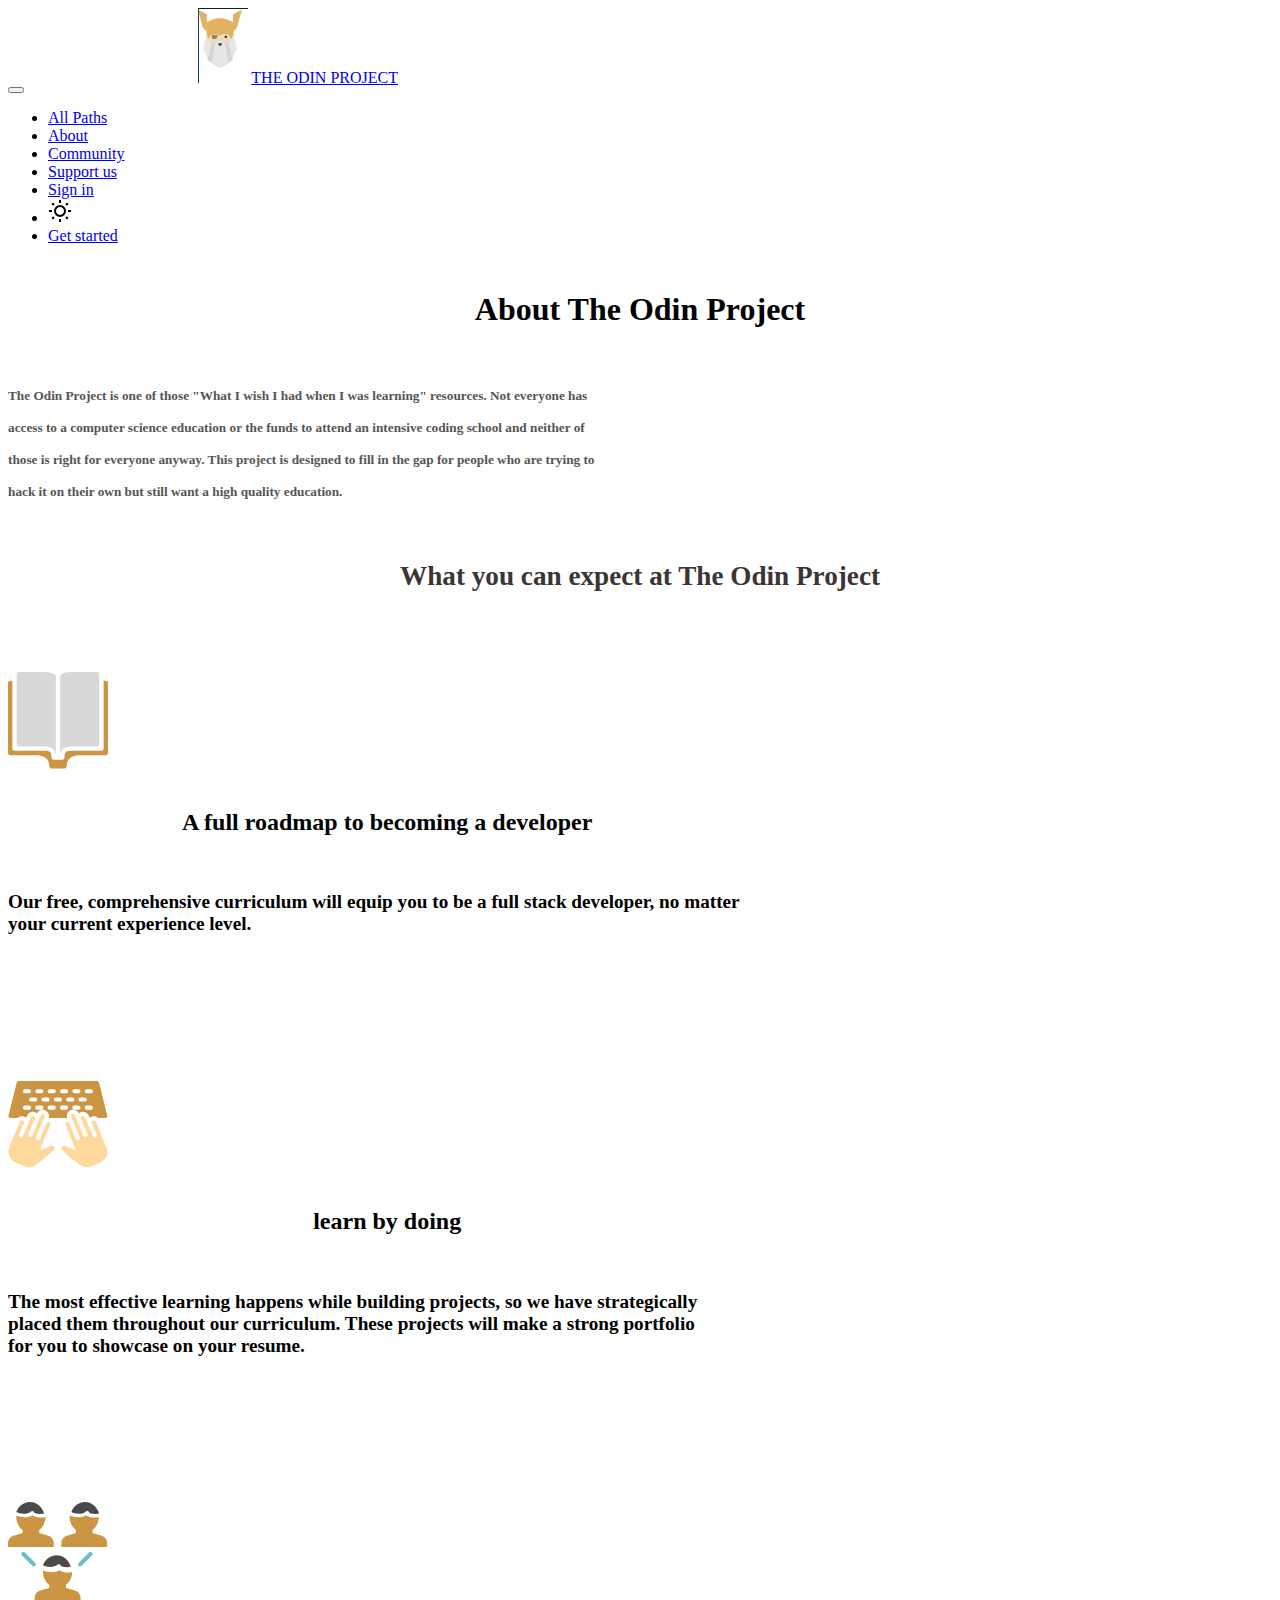
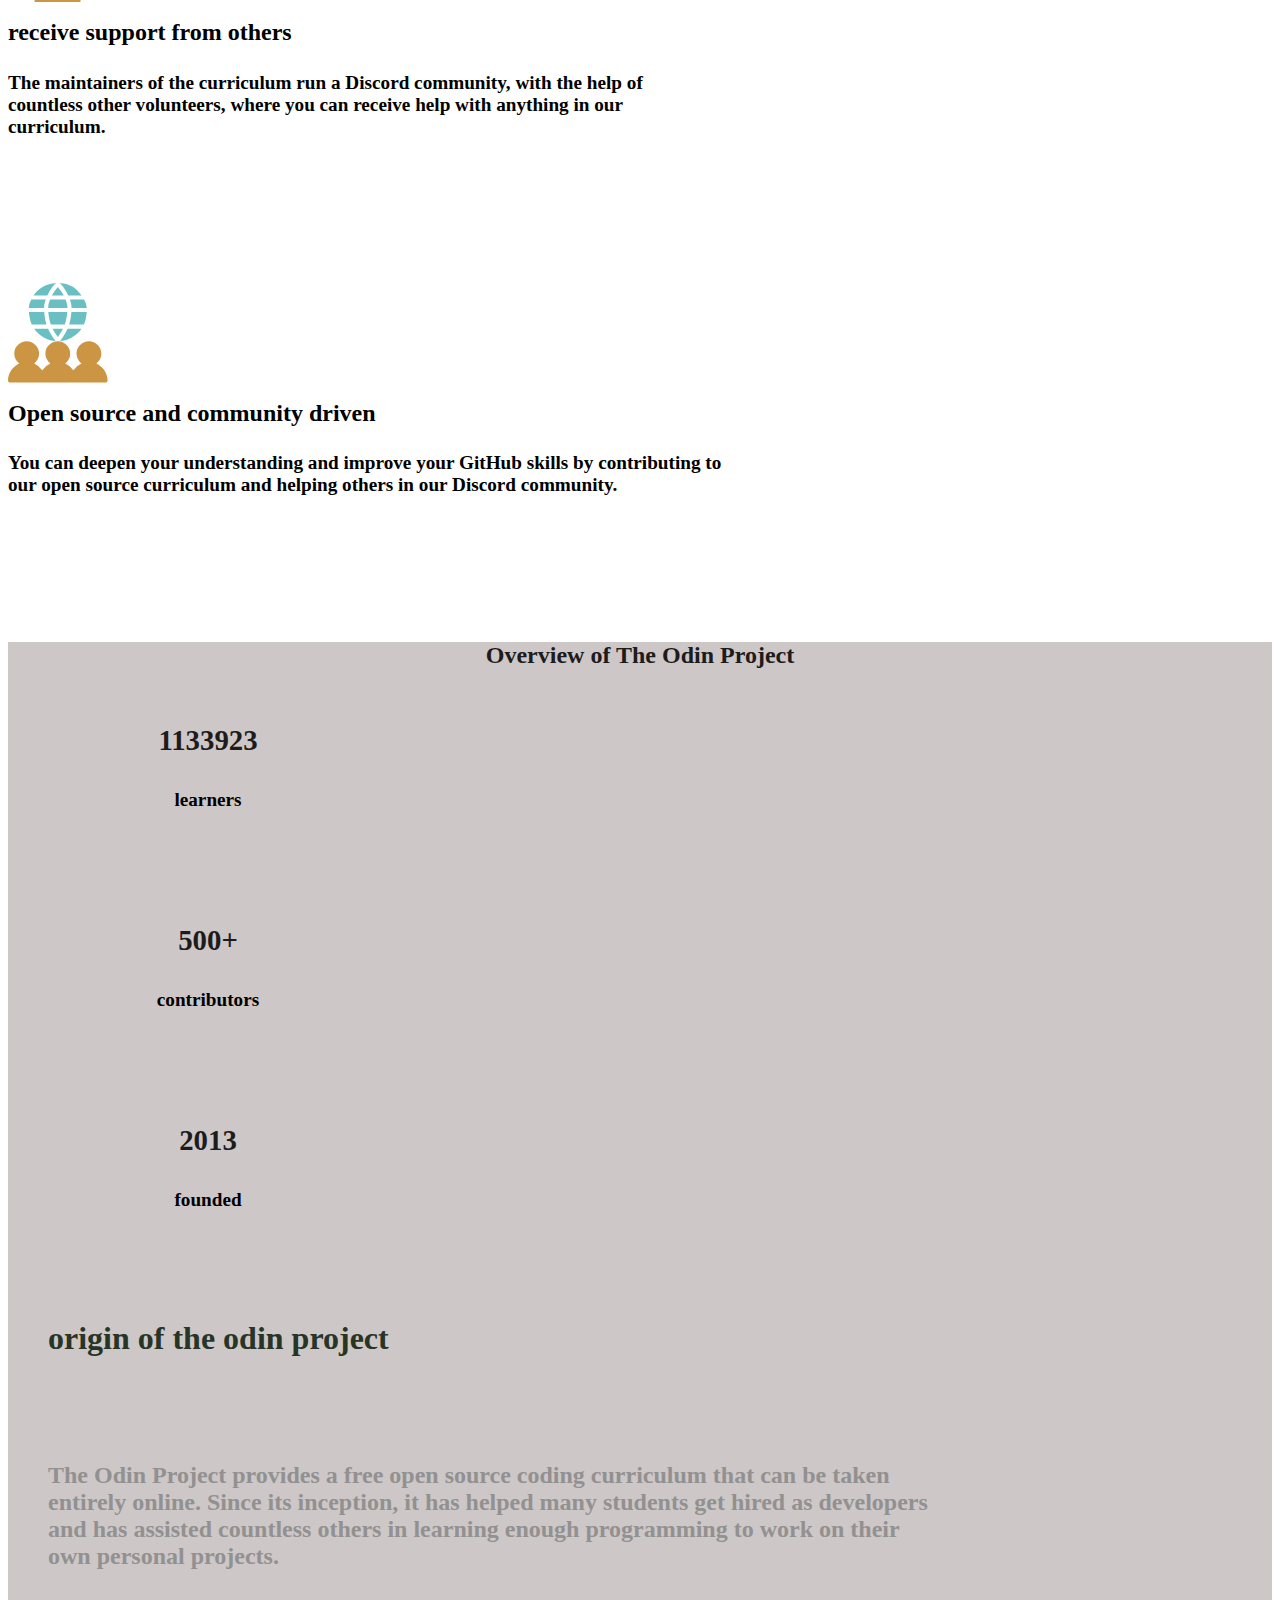
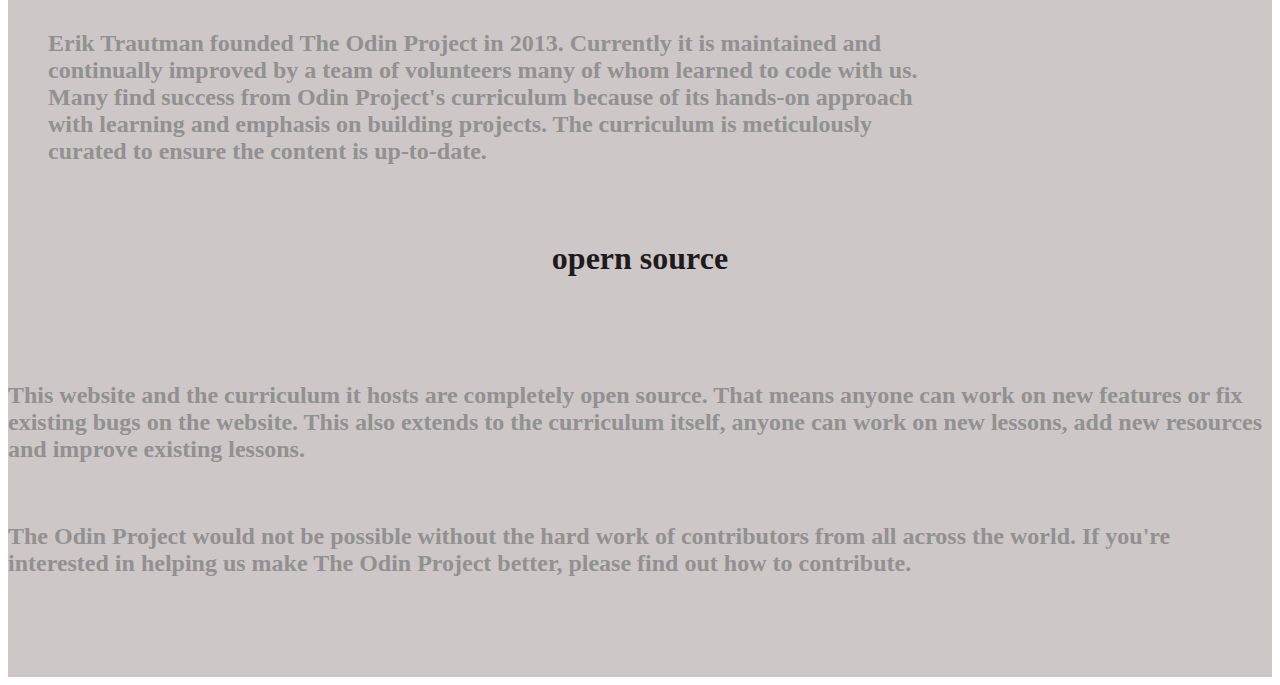
==== about.html @ 219171b6 "file added" ====
<html lang="en">
  <head>
    <meta charset="utf-8">
    <meta name="viewport" content="width=device-width, initial-scale=1">
    <title>Bootstrap demo</title>
    <!doctype html>
<link rel="stylesheet" href="about.css">
    <link href="https://cdn.jsdelivr.net/npm/bootstrap@5.2.3/dist/css/bootstrap.min.css" rel="stylesheet" integrity="sha384-rbsA2VBKQhggwzxH7pPCaAqO46MgnOM80zW1RWuH61DGLwZJEdK2Kadq2F9CUG65" crossorigin="anonymous">
  </head>
  <body>
   
     <nav class="navbar navbar-expand-lg bg-light">
      <div class="container-fluid">
        <div class="abcd">
        <img src="7cb00ede-e0c2-45e5-8d77-95d815a34350.jpeg">
        <a class="navbar-brand" href="#">THE ODIN PROJECT</a>
        </div>
        <button class="navbar-toggler" type="button" data-bs-toggle="collapse" data-bs-target="#navbarText" aria-controls="navbarText" aria-expanded="false" aria-label="Toggle navigation">
          <span class="navbar-toggler-icon"></span>
        </button>
        <div class="collapse navbar-collapse" id="navbarText">
          <ul class="navbar-nav ms-auto me-5 pe-5">
            <li class="nav-item">
              <a class="nav-link" href="#">All Paths</a>
            </li>
            <li class="nav-item">
              <a class="nav-link" href="#">About</a>
            </li>
            <li class="nav-item">
              <a class="nav-link" href="#">Community</a>
            </li>
            <li class="nav-item">
              <a class="nav-link" href="#">Support us</a>
            </li>
            <li class="nav-item">
              <a class="nav-link" href="#">Sign in</a>
            </li>
            <li class="nav-item">
              <a class="nav-link" href="#"><svg xmlns="http://www.w3.org/2000/svg" height="24" viewBox="0 -960 960 960" width="24"><path d="M440-800v-120h80v120h-80Zm0 760v-120h80v120h-80Zm360-400v-80h120v80H800Zm-760 0v-80h120v80H40Zm708-252-56-56 70-72 58 58-72 70ZM198-140l-58-58 72-70 56 56-70 72Zm564 0-70-72 56-56 72 70-58 58ZM212-692l-72-70 58-58 70 72-56 56Zm268 452q-100 0-170-70t-70-170q0-100 70-170t170-70q100 0 170 70t70 170q0 100-70 170t-170 70Zm0-80q67 0 113.5-46.5T640-480q0-67-46.5-113.5T480-640q-67 0-113.5 46.5T320-480q0 67 46.5 113.5T480-320Zm0-160Z"/></svg></a>
            </li>
            <li class="nav-item">
              
              <a class="btn btn-success text-light m-auto" href="#">Get started</a>
            </li>
          </ul>
          
      </div>
      </div>
    </nav>
    <div class="container-fluid one text-center">
        <div><h1>About The Odin Project</h1></div>
        <div class="container two"><h5>The Odin Project is one of those "What I wish I had when I was learning" resources. Not everyone has<br> access to a computer science education or the funds to attend an intensive coding school and neither of<br> those is right for everyone anyway. This project is designed to fill in the gap for people who are trying to<br> hack it on their own but still want a high quality education.</h5></div>
        <div class="container three"><h1>What you can expect at The Odin Project</h1></div>
        <div class="container">
            <div class="row four m-auto">
                <div class="col-lg-2 col-md-2 col-sm-12">
                    <img src="image/img-education-e3565a58586975c5666f72075d0b3595ed3970a39837b20e2929a207ac6f3dcc (1).svg">
                </div>
                <div class="col-lg-10 col-md-10 col-sm-12">
                    <div>
                        <h1>A full roadmap to becoming a developer</h1>
                        <h4>Our free, comprehensive curriculum will equip you to be a full stack developer, no matter your current experience level.</h4>
                    </div>
                </div>
            </div>
            
        </div>
         <div class="row four m-auto">
            <div class="col-lg-10 col-md-10 col-sm-12">
                <img src="image/img-build-ff744742c689a4c6e5288a2b1254dd5f48b67612f077c6502d0d47da2f04c872.svg">
            </div>
            <div class="col-lg-10 col-md-10 col-sm-12">
                <div>
                    <h1>learn by doing</h1>
                    <h4>The most effective learning happens while building projects, so we have strategically<br> placed them throughout our curriculum. These projects will make a strong portfolio<br> for you to showcase on your resume.</h4>
                </div>
            </div>
        </div>
        
    </div>
    <div class="row four m-auto">
        <div class="col-lg-2 col-md-2 col-sm-12">
            <img src="image/img-people-38cb10d85ee4919c50abb7546115ed4f4bdf45494b5bee61f62f5a007d0f1752.svg">
        </div>
        <div class="col-lg-10 col-md-10 col-sm-12">
            <div>
                <h1>receive support from others</h1>
                <h4>The maintainers of the curriculum run a Discord community, with the help of<br> countless other volunteers, where you can receive help with anything in our<br> curriculum.</h4>
            </div>
        </div>
    </div>
    
</div>
<div class="row four m-auto">
    <div class="col-lg-2 col-md-2 col-sm-12">
        <img src="image/img-opensource-c137c8616631027d6a10b1fe5aa932c5e594fc80caecd00d8b190a197f10f8f9.svg">
    </div>
    <div class="col-lg-10 col-md-10 col-sm-12">
        <div>
            <h1>Open source and community driven</h1>
            <h4>You can deepen your understanding and improve your GitHub skills by contributing to<br> our open source curriculum and helping others in our Discord community.</h4>
        </div>
    </div>
</div>

</div>
    
        
        
       
<div class="container fluid five">
    <h1>Overview of The Odin Project</h1>
    <div class="container row six">
        <div class="col-lg-3 col-md-3 col-sm-12 bg-white seven">
            <h1>1133923</h1>
            <h5>learners</h5>
        </div>
        <div class="col-lg-4 col-md-4 col-sm-12 bg-white seven">
            <h1>500+</h1>
            <h5>contributors</h5>
        </div>
        <div class="col-lg-4 col-md-4 col-sm-12 bg-white seven">
            <h1>2013</h1>
            <h5>founded</h5>
        </div>
    </div>
    <div class="container fluid ">
        <div class="row eight">
            <div class="col-lg-8 col-md-9 col-sm-12 bg-white text-start nine">
                <h1>origin of the odin project</h1>
                <h5>The Odin Project provides a free open source coding curriculum that can be taken entirely online. Since its inception, it has helped many students get hired as developers and has assisted countless others in learning enough programming to work on their own personal projects.</h5>
                <h5>Erik Trautman founded The Odin Project in 2013. Currently it is maintained and continually improved by a team of volunteers many of whom learned to code with us. Many find success from Odin Project's curriculum because of its hands-on approach with learning and emphasis on building projects. The curriculum is meticulously curated to ensure the content is up-to-date.</h5>
            </div>
            <div class="col-lg-3 col-md-3 col-sm-12 bg-white text-start">
                <h1>opern source</h1>
                <h5>This website and the curriculum it hosts are completely open source. That means anyone can work on new features or fix existing bugs on the website. This also extends to the curriculum itself, anyone can work on new lessons, add new resources and improve existing lessons.</h5>
                <h5>The Odin Project would not be possible without the hard work of contributors from all across the world. If you're interested in helping us make The Odin Project better, please find out how to contribute.</h5>
            </div>
        </div>
    </div>
</div>

    </div>
---- about.css ----
.abcd{
    padding-left: 15%;
}
.ord{
    margin-left: 400px;
}
.title{
    padding-left: 350px;
}
.one h1{
    text-align: center;
    font-size: 2rem;
    padding: 30px;
    margin: 10px;
    
    
}
.two h5{
    color: rgb(87, 84, 84);
    line-height: 2rem;
}
.three h1{
    font-size: 1.7rem;
    line-height: 2rem;
    padding-bottom: 20px;
    color: rgb(59, 53, 53);

}
.four img{
    width: 100px;
}
.four{
    width: 60%;
    margin-top: 60px;
    margin-bottom: 60px;
    padding-bottom: 60px;
    text-align: start;
}
.four h1{
    font-size: 1.5rem;
}
.four h4{
    font-size: 1.2rem;
}
.five{
    background-color:rgb(206, 199, 199);
    padding-bottom: 60px;
}
.five h1{
    text-align: center;
    font-size: 1.5rem;
    color: rgb(29, 28, 28);
}
.six{
    width: 100%;
    text-align: center;
    margin: auto;
}
.seven{
    padding-right: 20px;
    margin-right: 15px;
    padding-top: 20px;
    width: 400px;
    height: 120px;
    margin-bottom: 60px;

}
.seven h1{
    font-size: 1.8rem;

}
.seven h5{
    font-size: 1.2rem;
}
.eight{
    width: 100%;
    margin: auto;
}
.nine{
    width: 70%;
    margin-right: 30px;
    margin-left: 40px;
}
.nine h1{
    text-align: left;
    font-size: 2rem;
    color: rgb(39, 53, 39);
}
.nine h5{
    font-size: 1.5rem;
}
.eight h1{
    font-size: 2rem;
    padding-top: 35px;
    padding-bottom: 35px;
    margin-bottom: 50px;
}
.eight h5{
    font-size: 1.5rem;
    padding-top: 20px;
    color: rgb(146,145,145);
}
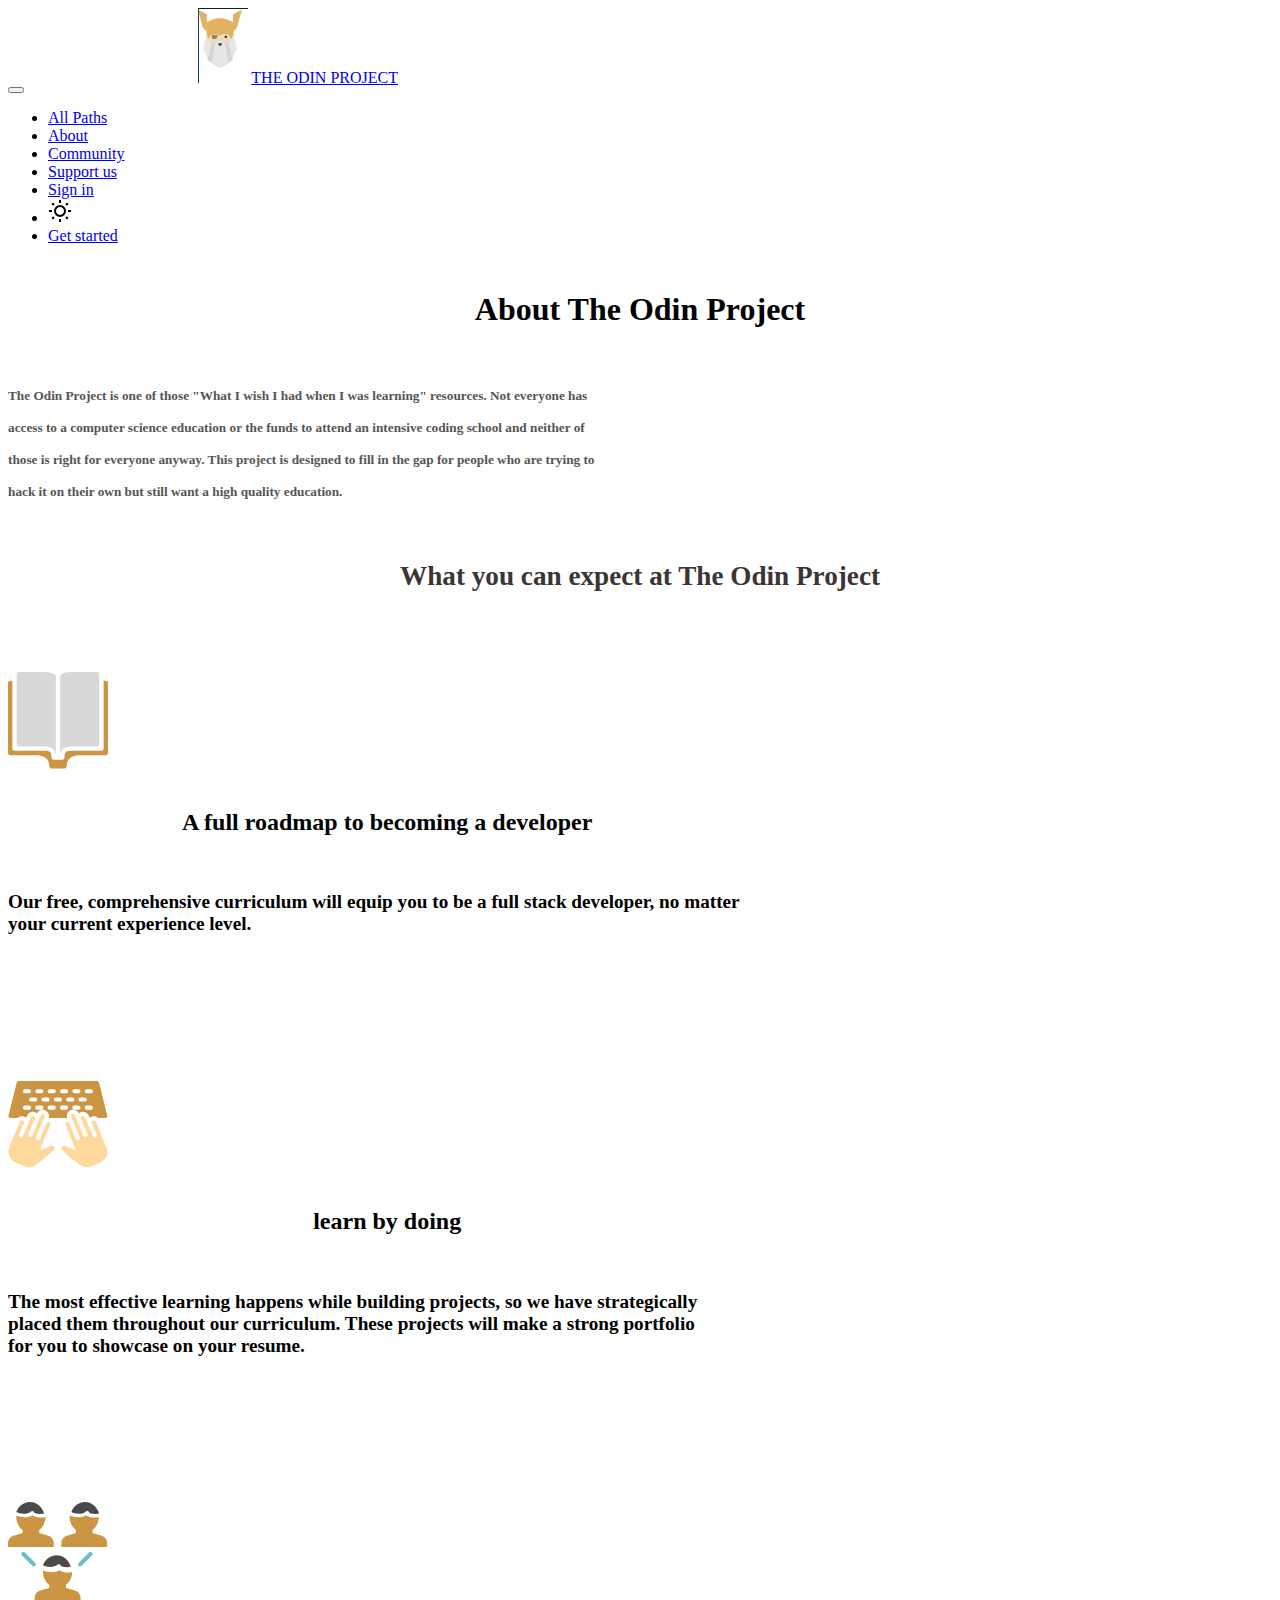
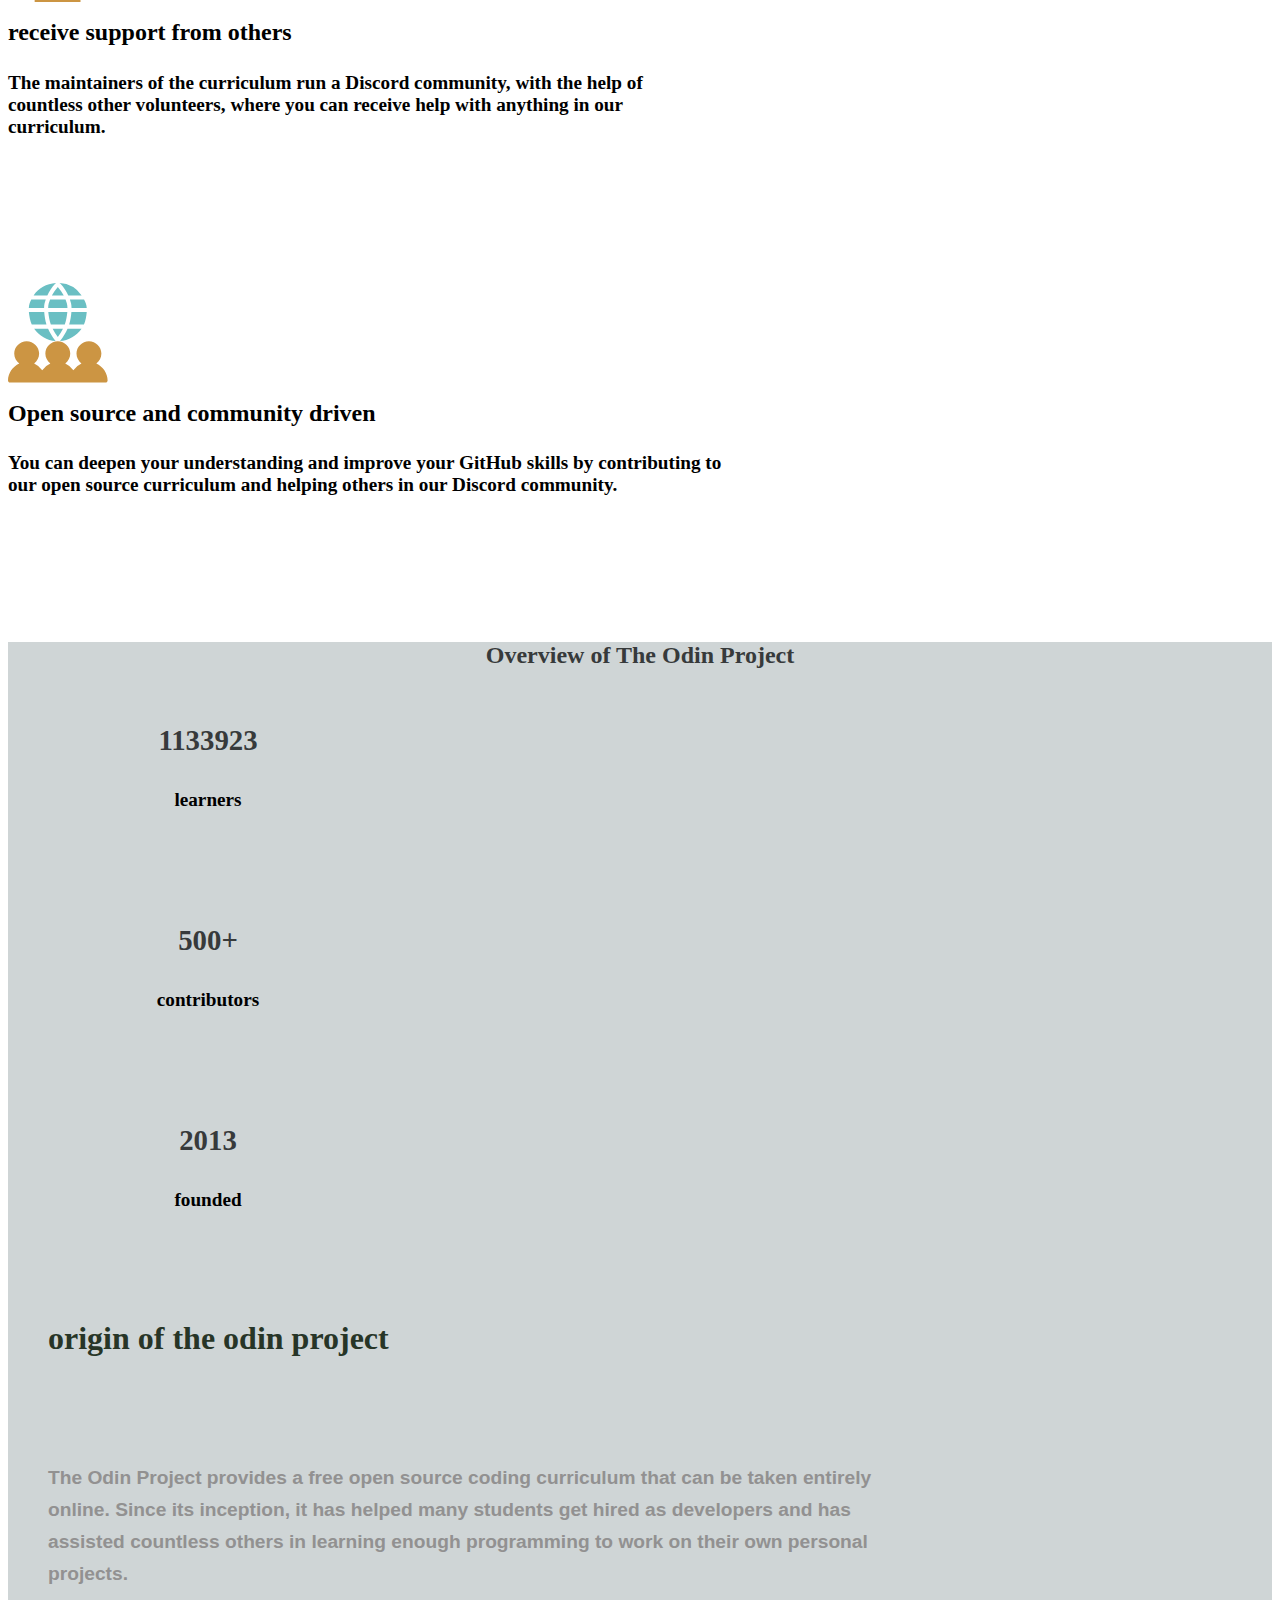
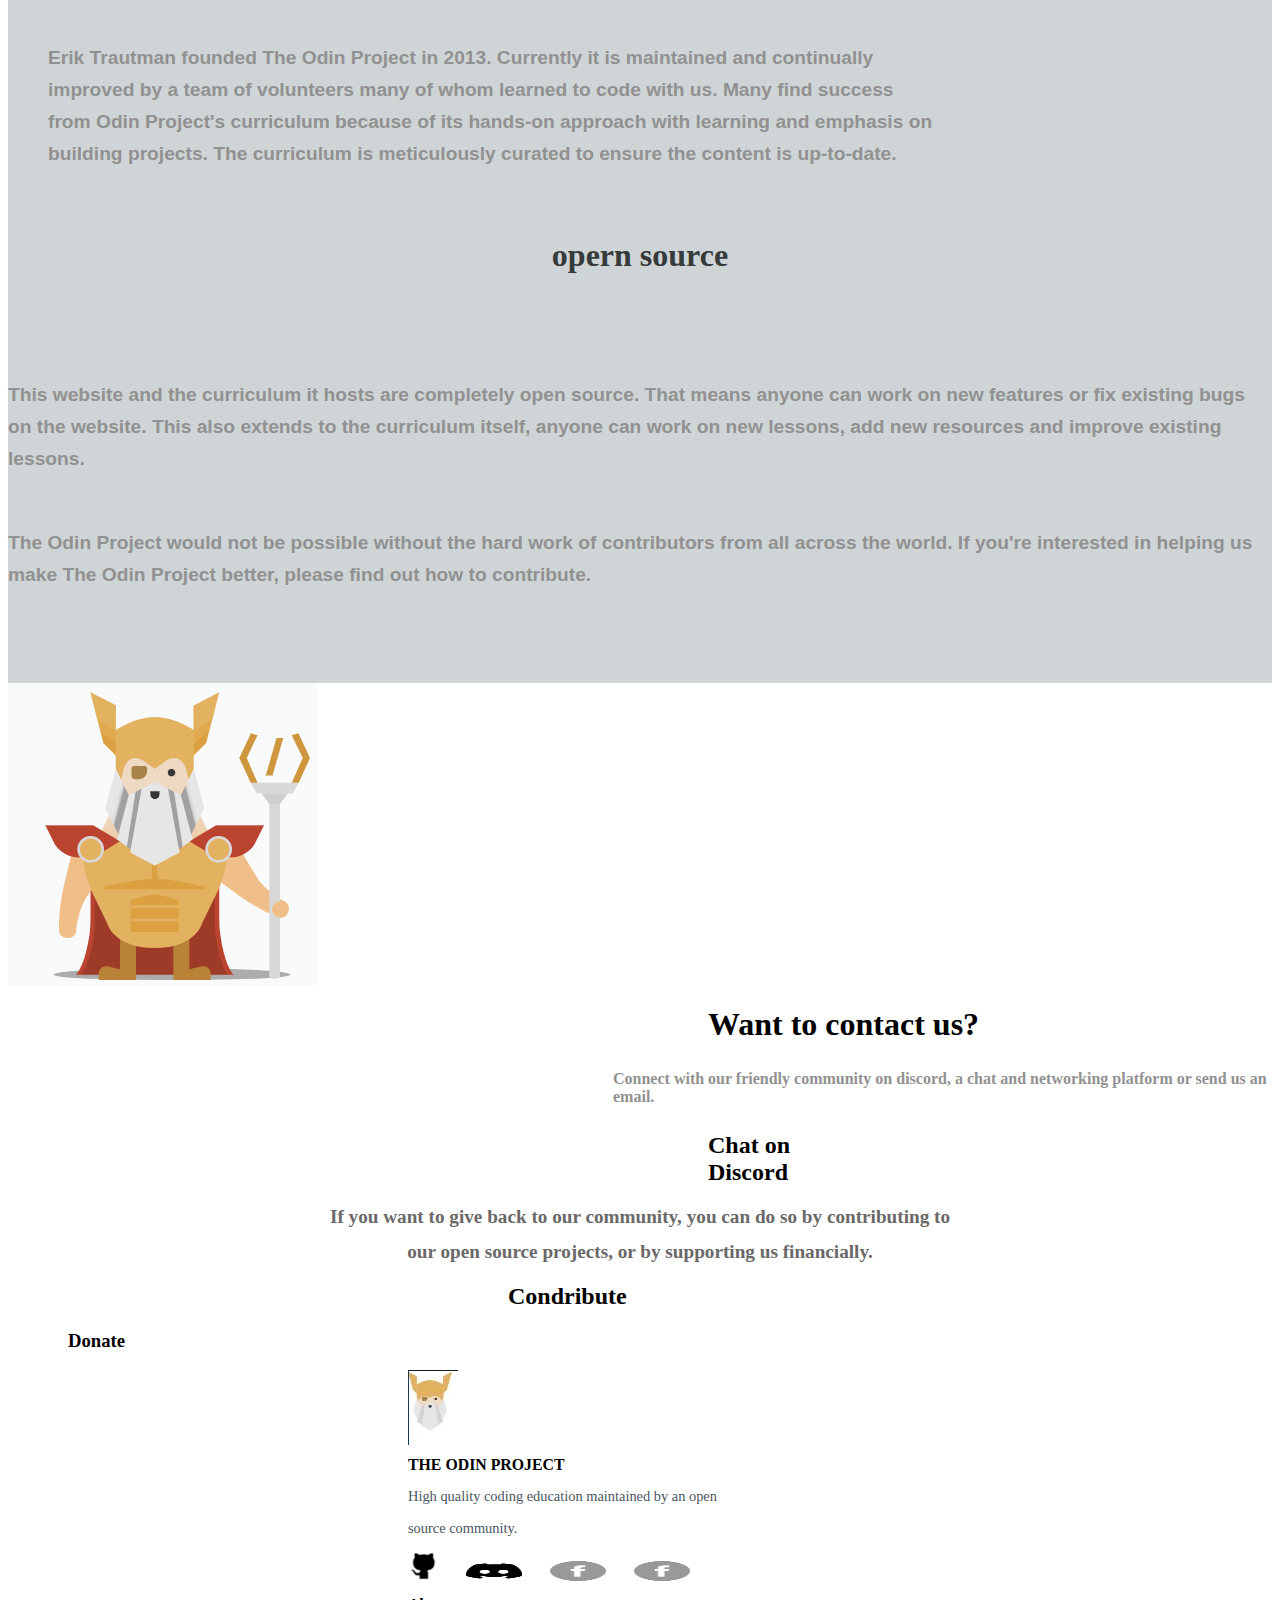
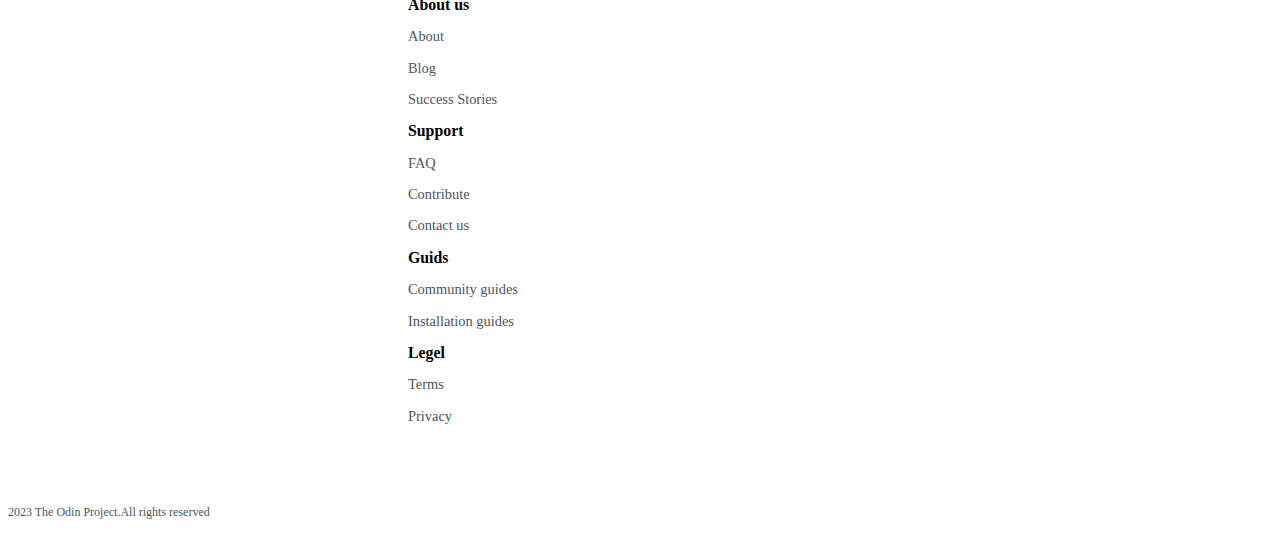
==== commit 35a494da: "file added" ====
--- a/about.html
+++ b/about.html
@@ -139,5 +139,91 @@
         </div>
     </div>
 </div>
-
-    </div>+<div class="container">
+    <div class="row ten m-auto">
+      <div class="col-lg-2 col-md-2 col-sm-12 ">
+        
+        <img src="image/Screenshot from 2023-10-05 11-43-50.png">
+        </div>
+        
+        <div class="col-lg-10 col-md-10 col-sm-12">
+        
+        <h1>Want to contact us?</h1>
+        <h4>Connect with our friendly community on discord, a chat
+           and networking platform or send us an email.</h4>
+          <h2 class="btn btn-outline-secondary ">Chat on Discord</h2>
+       </div>
+     </div>
+     <div class="bb"><h1>If you want to give back to our community, you can do so by contributing to 
+      <h1>our open source projects, or by supporting us financially.<h1>
+        <h2 class="btn btn-success text-light   ">Condribute</h2>
+        <h3 class="btn btn-success text-light   ">Donate</h3>
+  </div>
+
+
+ </div>
+ <div class="container bg-white mt-5">
+  <div class="row final">
+    <div class="col-lg-4 col-md-4 col-sm-12">
+      
+      <img src="7cb00ede-e0c2-45e5-8d77-95d815a34350.jpeg">
+      
+        <h1 class="d-inline">THE ODIN PROJECT</h1>
+      
+         <p>High quality coding education maintained by an open
+          <p> source community.</p>
+         
+         <img src="image/4926624.png" width="30px" class="gith">
+         <img src="image/5968898.png"  height=20vw   class="disc">
+         <img src="image/10092202.png" height=20vw class="fb">
+         <img src="image/10092202.png" height="20vw" class="twit">
+         </div>
+         <div class="col-lg-2 col-md-2 col-sm-12">
+            <h1>About us</h1>
+          
+            <p>About</p>
+            <p>Blog</p>
+            <p>Success Stories</p>
+            </div>
+            
+          
+
+          <div class="col-lg-2 col-md-2 col-sm-12">
+            <h1>Support</h1>
+            <p>FAQ<p>
+            <p>Contribute</p>
+            <p>Contact us</p>
+            </div>
+
+            <div class="col-lg-2 col-md-2 col-sm-12">
+              <h1>Guids</h1>
+              <p>Community guides<p>
+              
+              <p>Installation guides</p>
+              </div>
+
+              <div class="col-lg-2 col-md-2 col-sm-12">
+                <h1>Legel</h1>
+                <p>Terms<p>
+                
+                <p>Privacy</p>
+                </div>
+                </div>
+ </div>
+ <div class="wm container">
+  <p> 2023 The Odin Project.All rights reserved</p>
+  </div>
+</div>
+
+
+
+<script src="https://cdn.jsdelivr.net/npm/bootstrap@5.2.3/dist/js/bootstrap.bundle.min.js" integrity="sha384-kenU1KFdBIe4zVF0s0G1M5b4hcpxyD9F7jL+jjXkk+Q2h455rYXK/7HAuoJl+0I4" crossorigin="anonymous"></script>
+
+        
+
+
+
+
+  
+</body>
+</html>--- a/about.css
+++ b/about.css
@@ -43,13 +43,14 @@
     font-size: 1.2rem;
 }
 .five{
-    background-color:rgb(206, 199, 199);
+    background-color:rgb(207, 213, 214);
     padding-bottom: 60px;
+    margin-top: 30px;
 }
 .five h1{
     text-align: center;
     font-size: 1.5rem;
-    color: rgb(29, 28, 28);
+    color: rgb(55, 58, 59);
 }
 .six{
     width: 100%;
@@ -96,7 +97,78 @@
     margin-bottom: 50px;
 }
 .eight h5{
-    font-size: 1.5rem;
+    font-size: 1.2rem;
+    line-height: 2rem;
+    font-family: Arial, Helvetica, sans-serif;
     padding-top: 20px;
     color: rgb(146,145,145);
+}
+.ten img{
+    padding-right: 480px;
+}
+.ten h4{
+    font-size: 1rem;
+    margin-left: 600px;
+    padding: 5px 5px;
+    color:  rgb(146 145 145);
+    
+}
+.ten h1{
+    margin-left: 700px;
+    font-size: 2rem;
+}
+.ten h2{
+    width: 10vw;
+    margin-left: 700px;
+}
+.bb h1{
+    font-size: 1.2rem;
+    text-align: center;
+    color:   rgb(107, 104, 104);
+}
+.bb h2{
+    margin-left: 500px;
+}
+.bb h3{
+    margin-left: 60px;
+}
+.final{
+    margin: 0px 400px;
+    margin-bottom: 80px;
+}
+.final h1{
+    font-size: .99rem;
+}
+.final p{
+    font-size: .90rem;
+    color: rgb(75 85 99);
+}
+
+.twit{
+    display: inline;
+    width: 3.5rem;
+    padding-left: 1.5rem;
+}
+.fb{
+    display: inline;
+    width: 3.5rem;
+    padding-left: 1.5rem;
+    
+}
+.gth{
+    display: inline;
+    width: 3.5rem;
+    padding-left: 1.5rem;
+}
+.disc{
+    display: inline;
+    width: 3.5rem;
+    padding-left: 1.5rem;
+}
+.wm{
+    font-size: .75rem;
+    color: rgb(75 85 99);
+    margin-top: 40px;
+    margin-bottom: 40px;
+
 }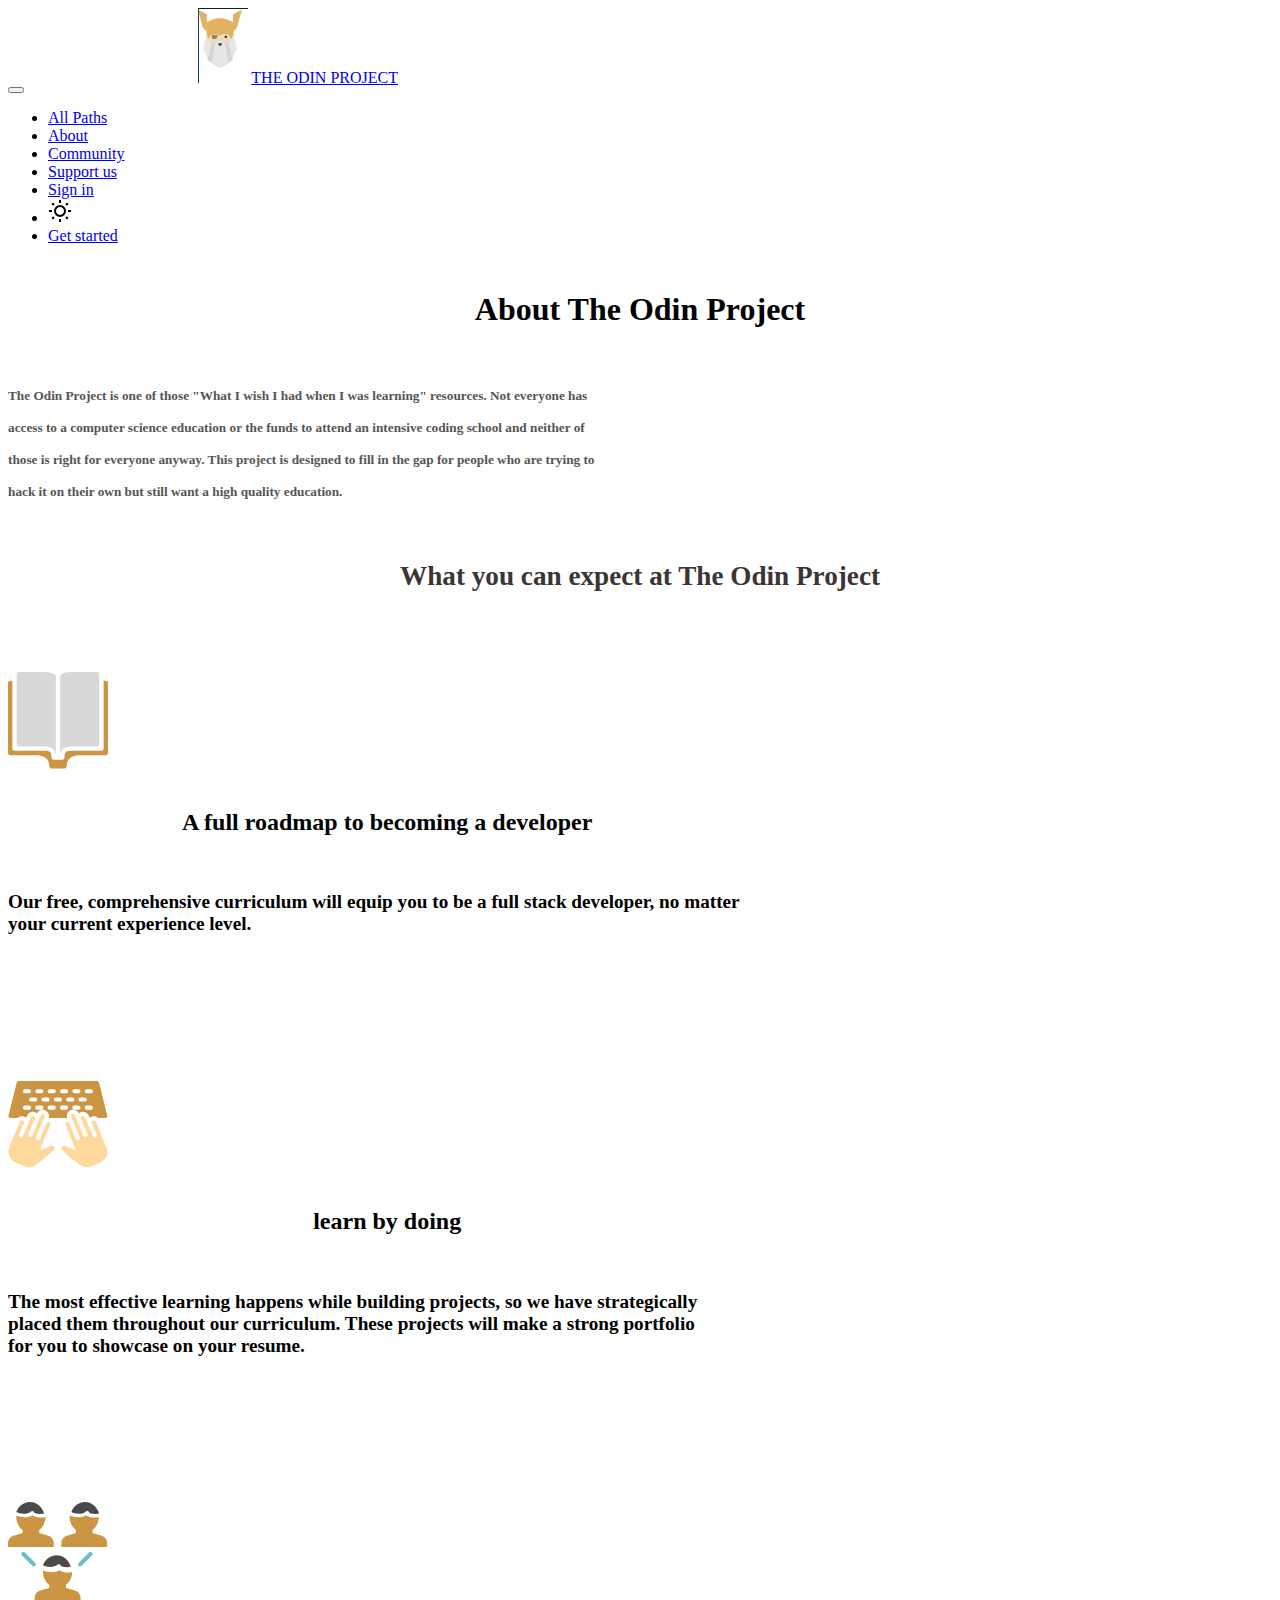
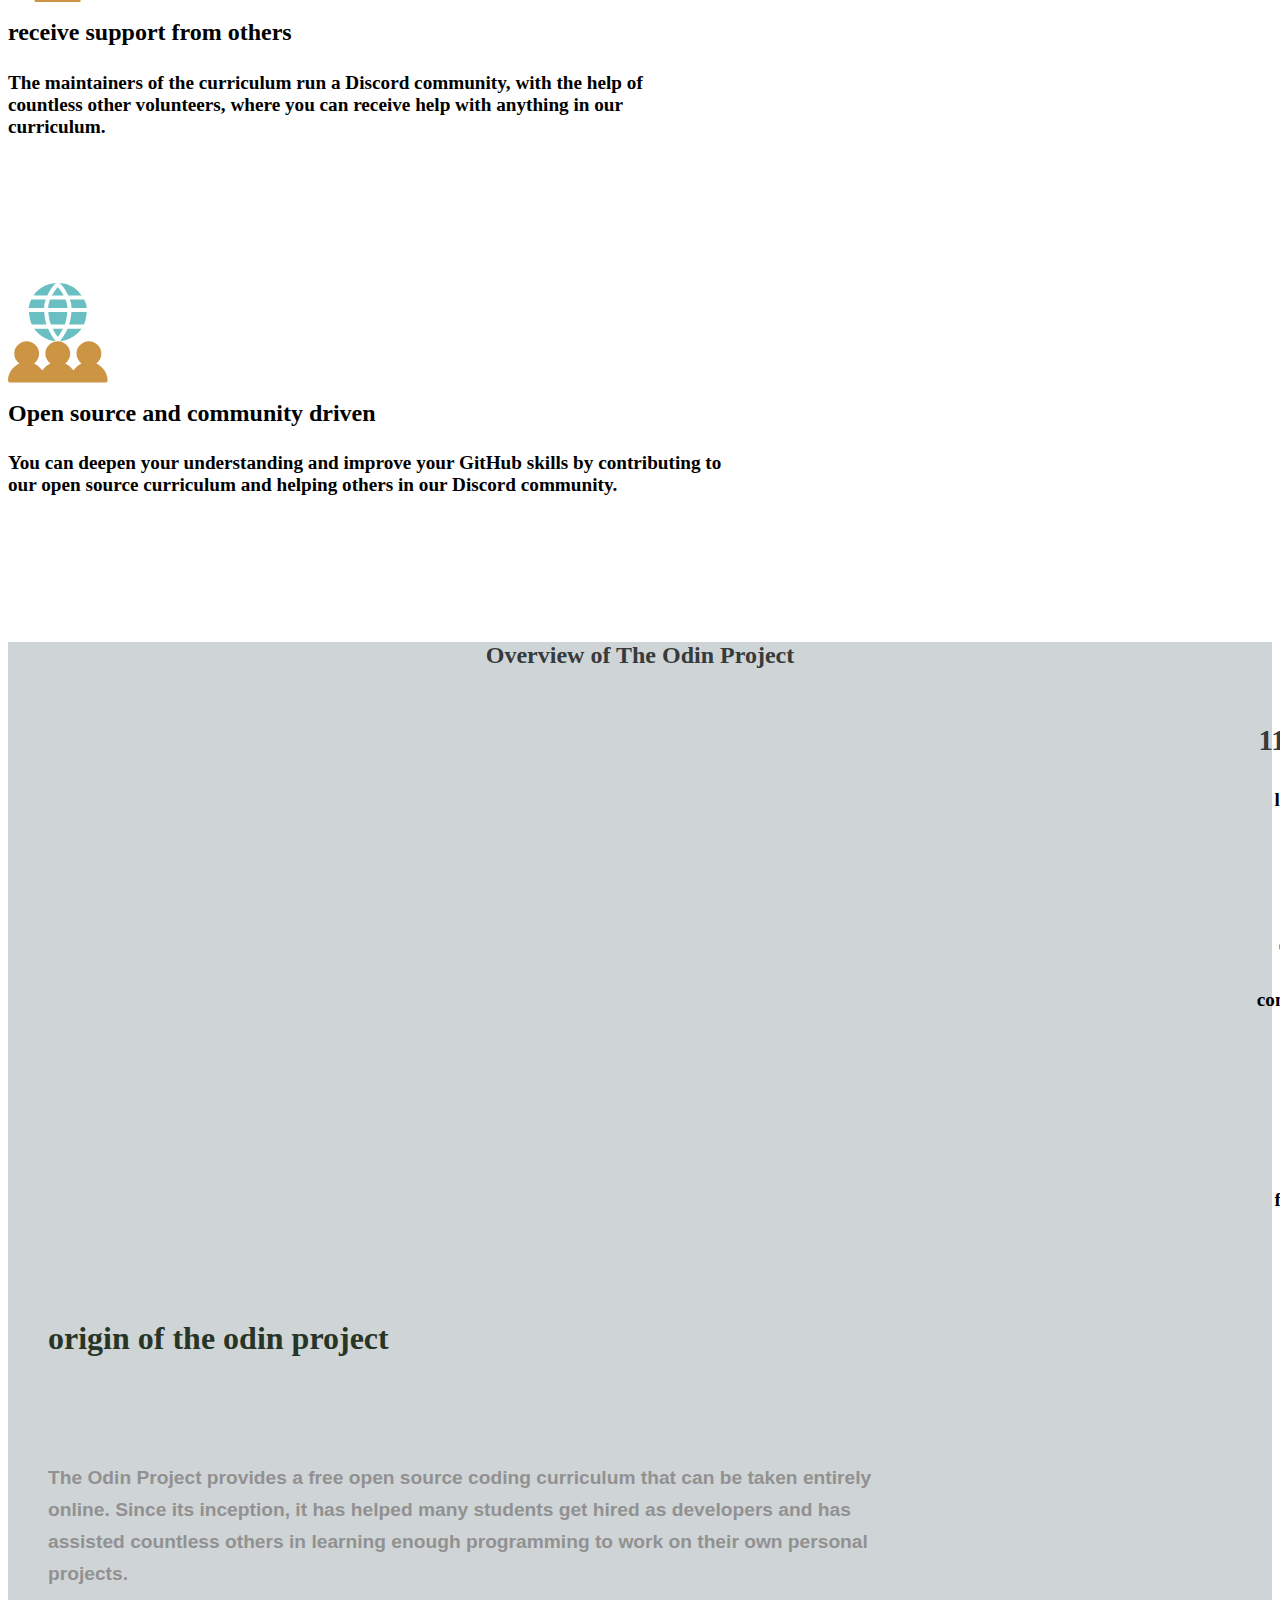
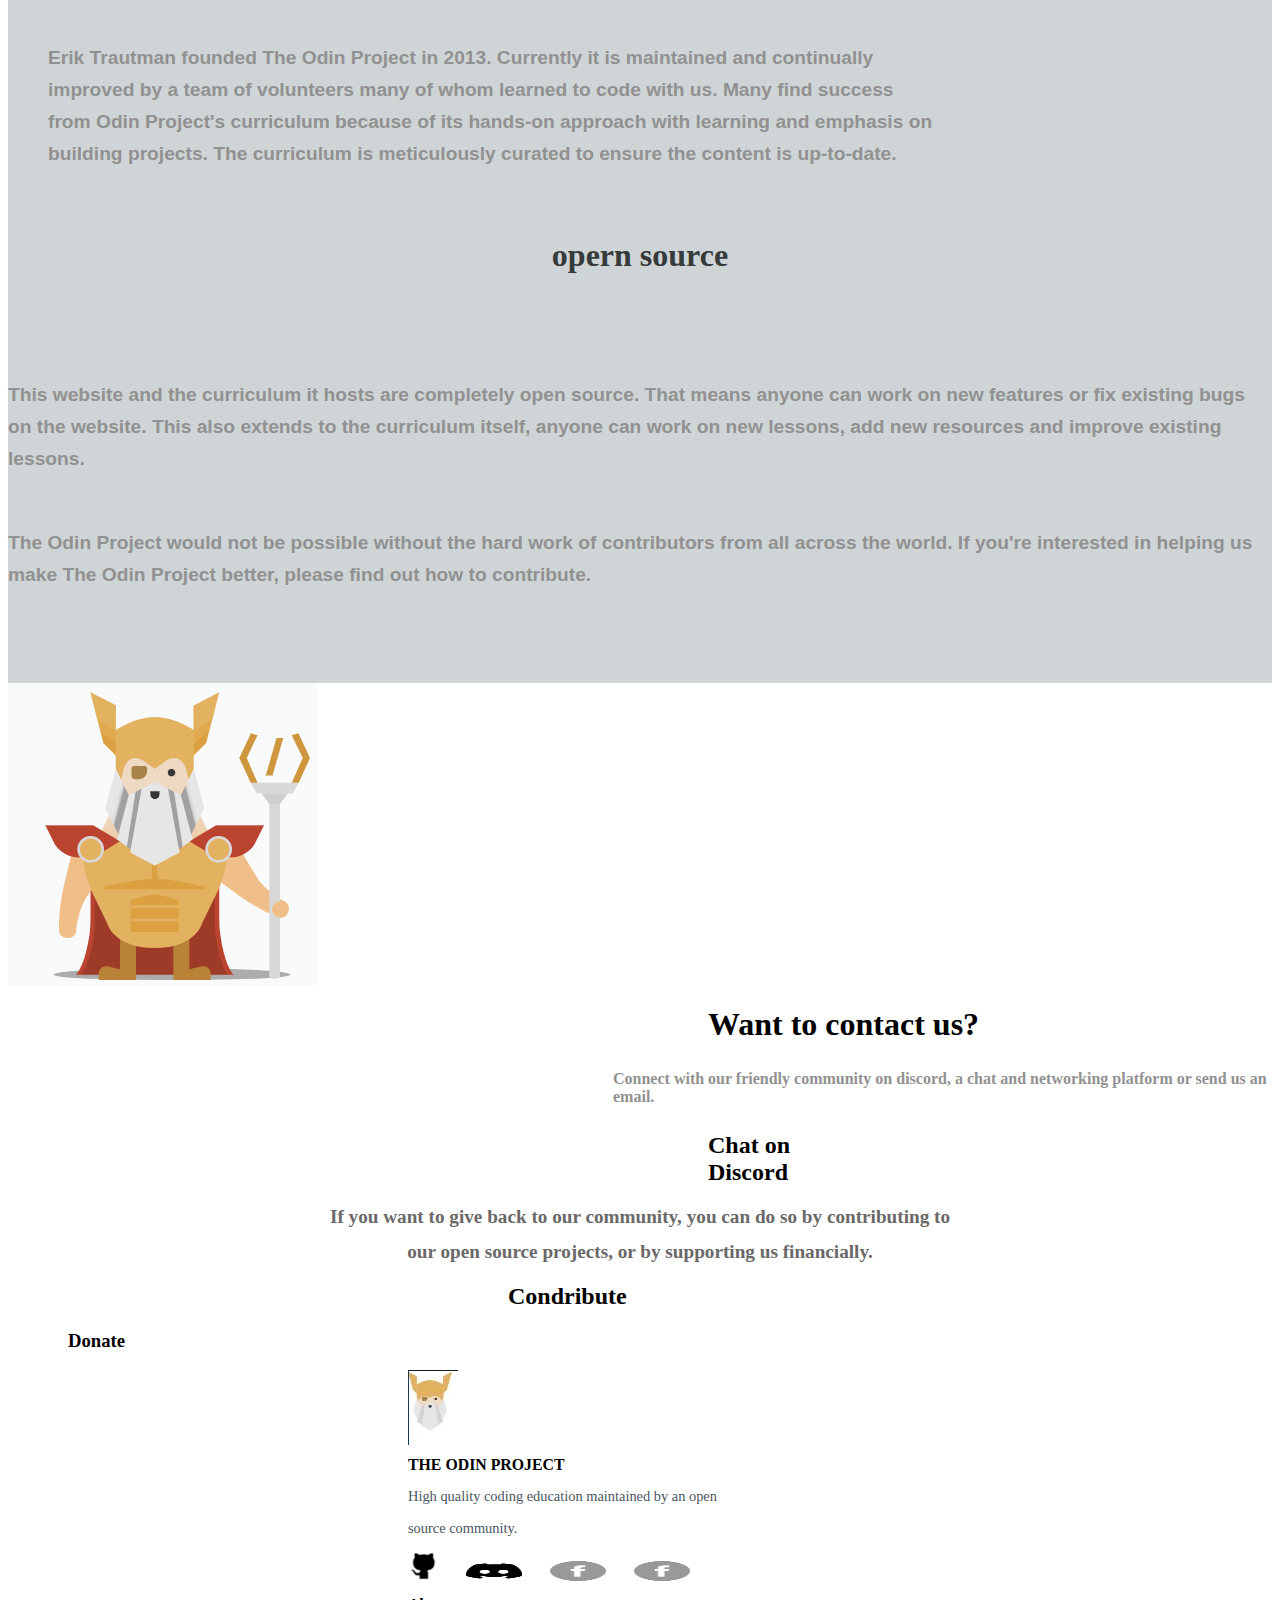
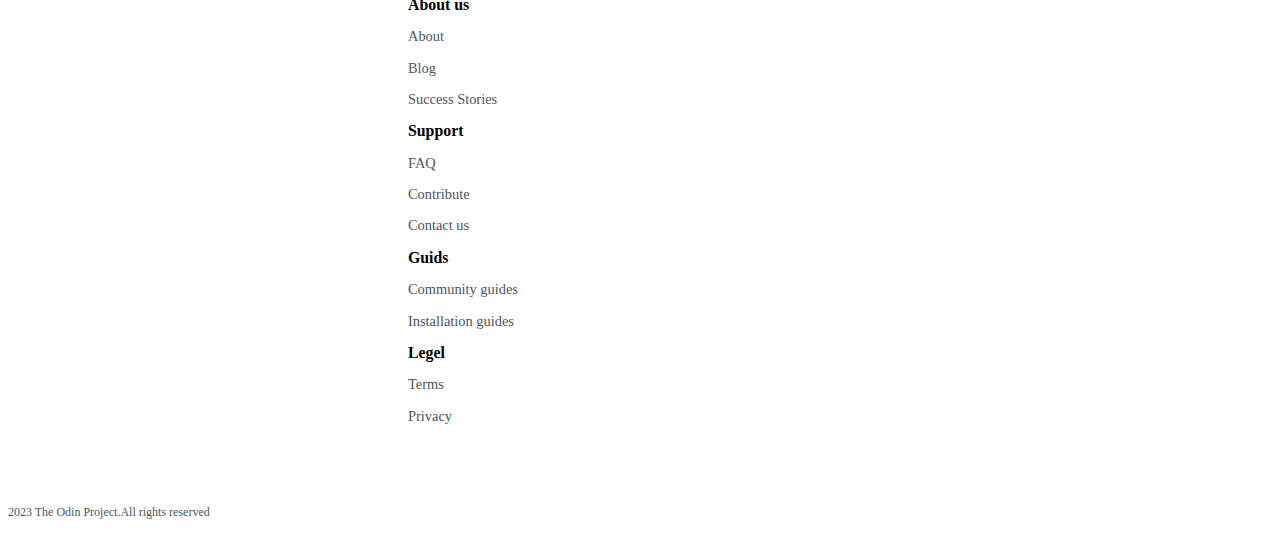
==== commit 9fa41674: "file added" ====
--- a/about.html
+++ b/about.html
@@ -108,18 +108,18 @@
         
         
        
-<div class="container fluid five">
+<div class="container-fluid five">
     <h1>Overview of The Odin Project</h1>
     <div class="container row six">
-        <div class="col-lg-3 col-md-3 col-sm-12 bg-white seven">
+        <div class=" col-lg-3 col-md-3 col-sm-12 bg-white seven">
             <h1>1133923</h1>
             <h5>learners</h5>
         </div>
-        <div class="col-lg-4 col-md-4 col-sm-12 bg-white seven">
+        <div class=" col-lg-4 col-md-4 col-sm-12 bg-white seven">
             <h1>500+</h1>
             <h5>contributors</h5>
         </div>
-        <div class="col-lg-4 col-md-4 col-sm-12 bg-white seven">
+        <div class=" col-lg-4 col-md-4 col-sm-12 bg-white seven">
             <h1>2013</h1>
             <h5>founded</h5>
         </div>
--- a/about.css
+++ b/about.css
@@ -56,7 +56,15 @@
     width: 100%;
     text-align: center;
     margin: auto;
+    margin-left: 900px;
+    padding-left: 200px;
 }
+/* .nn{
+    margin-left: 100px;
+}
+.kk{
+    margin-left: 300px;
+} */
 .seven{
     padding-right: 20px;
     margin-right: 15px;
